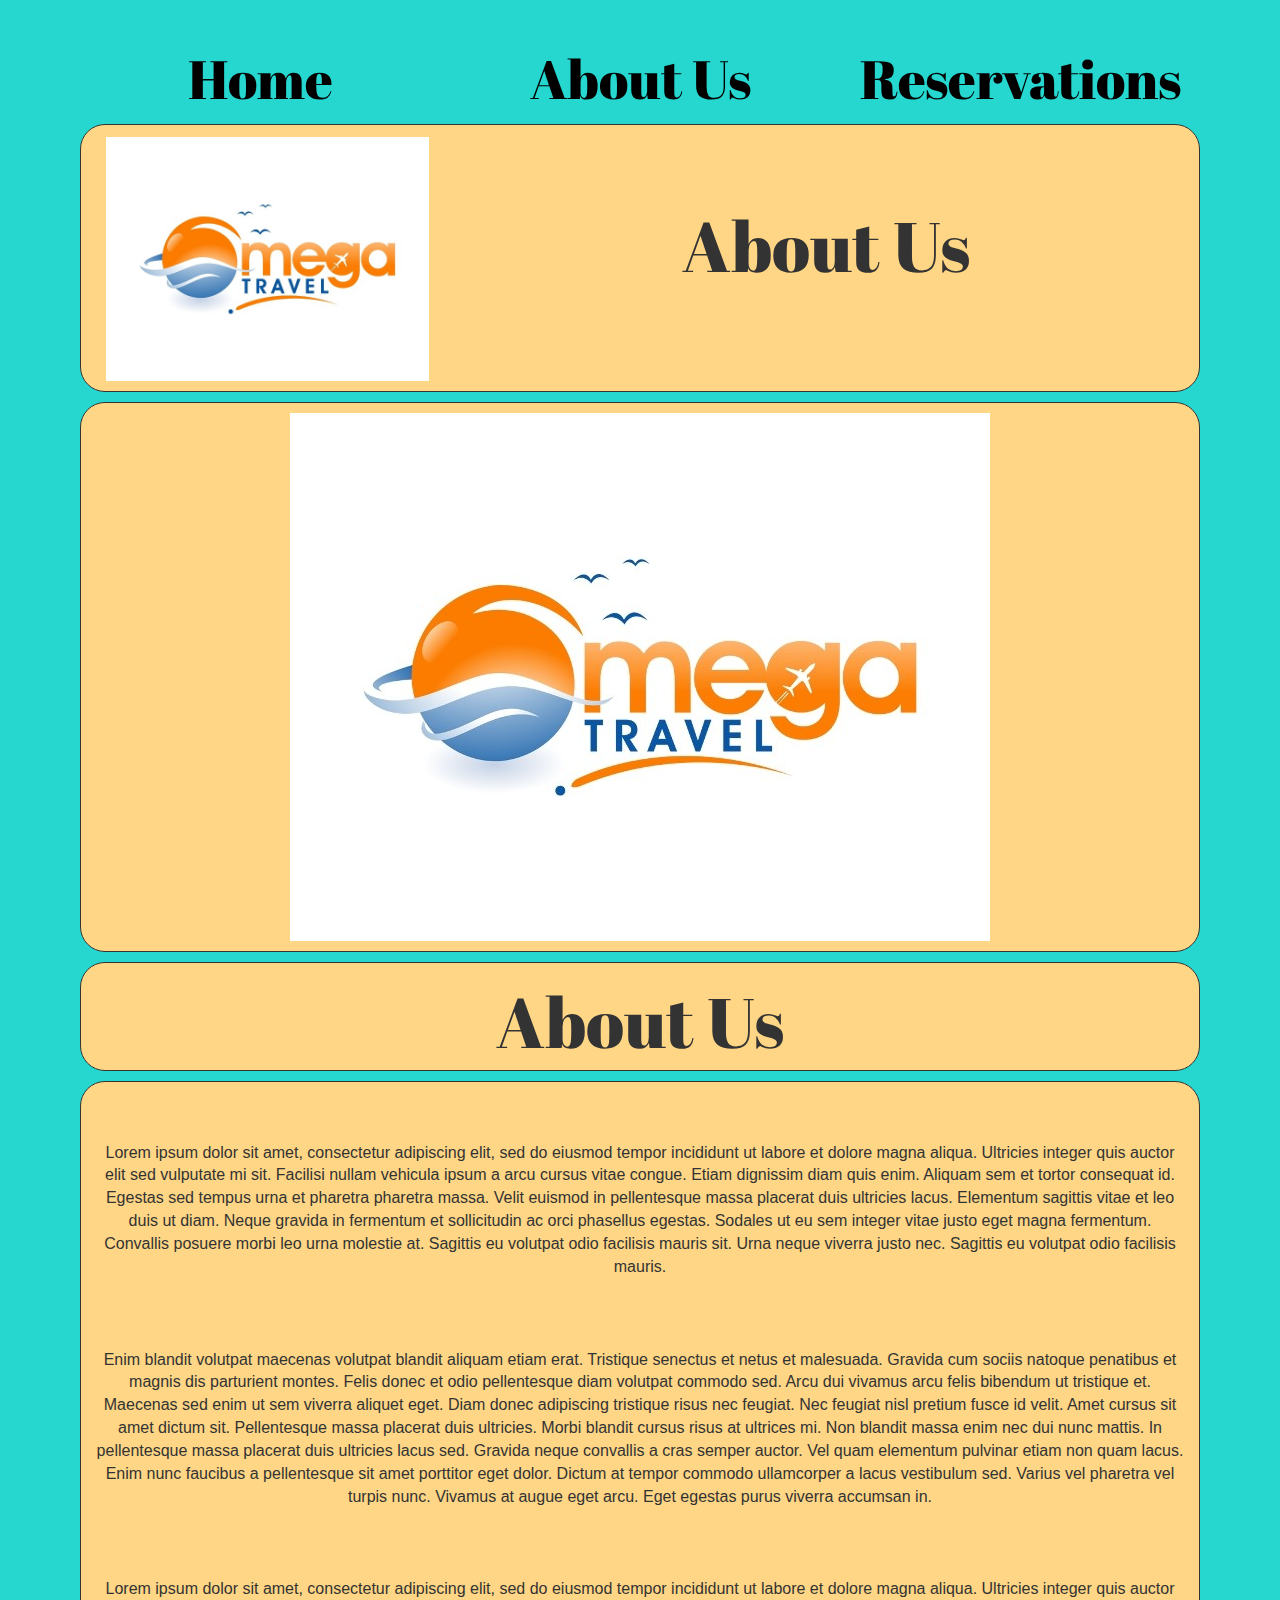
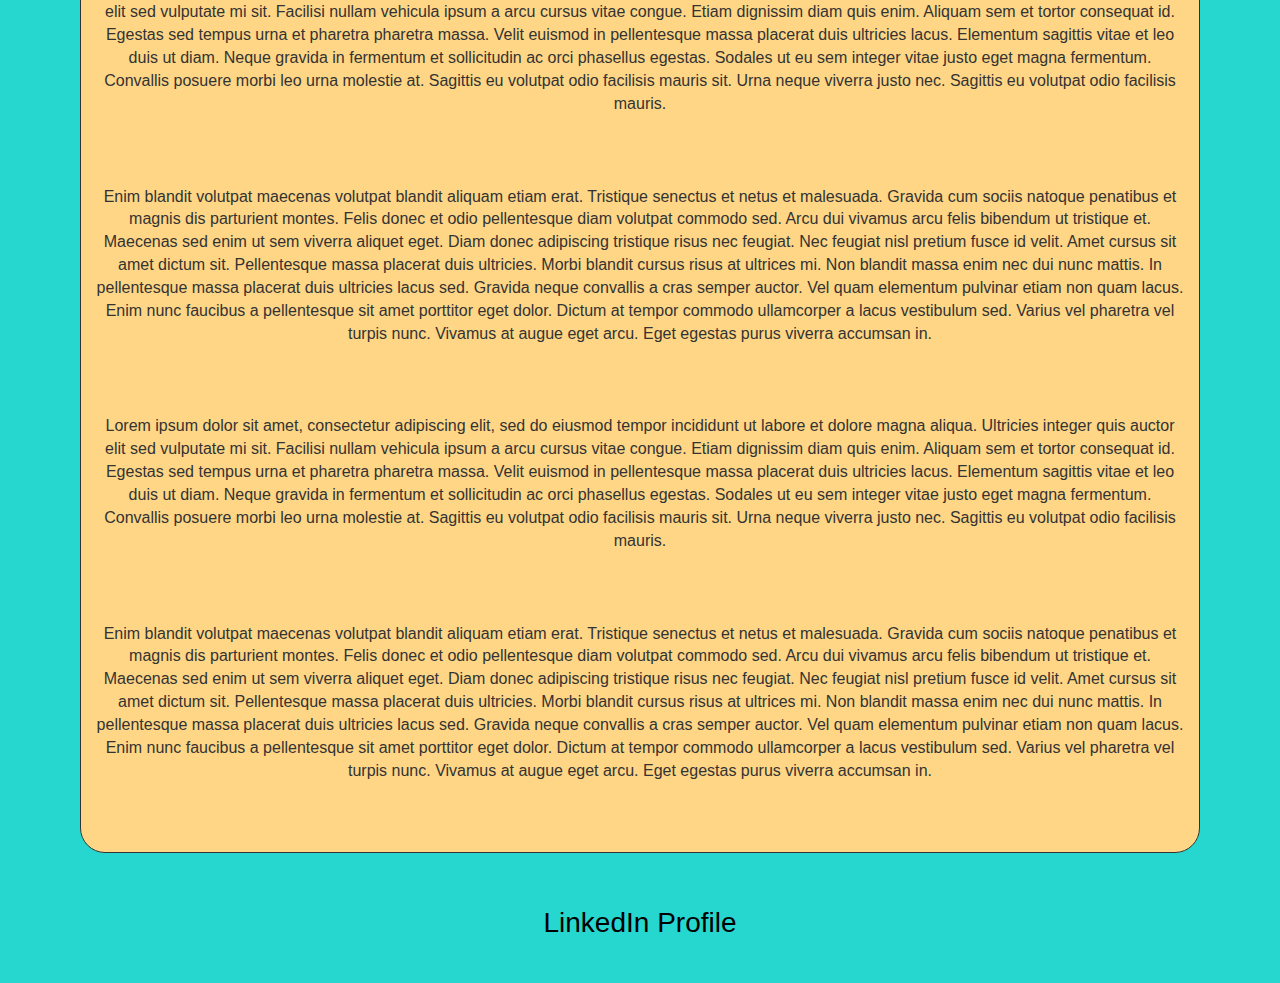
==== aboutUs.html @ 481287f4 "Added a Footer to each page along with some minor formatting changes" ====
<!DOCTYPE html>
<html>
    <head>
        <meta charset="utf-8">
        <meta http-equiv="X-UA-Compatible" content="IE=edge">
        <title>About Us</title>
        <meta name="viewport" content="width=device-width, initial-scale=1">
        <meta name="google-site-verification" content="vBU_wGD1m-66utVCQkMPjMBqwNAZ_jTCYyonk5jfdrk" />
        <link rel="shortcut icon" type="image/x-icon" href="icon.png" />
        <link rel="stylesheet" href="https://maxcdn.bootstrapcdn.com/bootstrap/3.4.0/css/bootstrap.min.css">
        <link href="https://fonts.googleapis.com/css?family=Abril+Fatface|Roboto+Slab" rel="stylesheet">
        <link href="styles.css" rel="stylesheet">
        <script type="text/javascript" src="https://code.angularjs.org/1.2.25/angular.min.js"></script>
        <script src="https://ajax.googleapis.com/ajax/libs/jquery/3.3.1/jquery.min.js"></script>
        <script src="https://maxcdn.bootstrapcdn.com/bootstrap/3.4.0/js/bootstrap.min.js"></script>
        <script type="text/javascript" src="main.js"></script>
        <script type="text/javascript" src="date.js"></script>
    </head>
    <body style="background-color: #26D7D0;">
        <div class="container">
            <div class="page-header">
                <div class="col-lg-4 col-md-4 col-sm-4 col-sm-4">
                    <div>
                        <a href="index.html">
                            <p id="nav">Home</p>
                        </a>
                    </div>
                </div>

                <div class="col-lg-4 col-md-4 col-sm-4 col-sm-4">
                    <div>
                        <a href="aboutUs.html">
                            <p id="nav">About Us</p>
                        </a>
                    </div>
                </div>

                <div class="col-lg-4 col-md-4 col-sm-4 col-sm-4">
                    <div>
                        <a href="reservations.html">
                            <p id="nav">Reservations</p>
                        </a>
                    </div>
                </div>
            </div>

            <div class="row">
                <div class="col-lg-4 col-md-4 col-sm-4 col-xs-12">
                    <img class="img-responsive" src="megaTravelLogo.jpg" alt="Mega Travel Logo" style="padding:10px;">
                </div>

                <div class="col-lg-8 col-md-8 col-sm-8 col-xs-12">
                </br></br></br>
                    <h3>
                        About Us
                    </h3>
                </div>
            </div>

            <div class="row">
                <div class="col-lg-12 col-md-12 col-sm-12 col-xs-12">
                    <img class="img-responsive" src="megaTravelLogo.jpg" alt="Mega Travel Logo" style="padding:10px;text-align: center;">
                </div>
            </div>
    
            <div class="row">
                    <div class="col-lg-12 col-md-12 col-sm-12 col-xs-12">
                        <h3>
                            About Us
                        </h3>
                    </div>
                </div>
    
            <div class="row">
                <div class="col-lg-12 col-md-12 col-sm-12 col-xs-12" style="text-align: center">
                    <br><br><br>
                    <p>
                        Lorem ipsum dolor sit amet, consectetur adipiscing elit,
                        sed do eiusmod tempor incididunt ut labore et dolore magna aliqua.
                        Ultricies integer quis auctor elit sed vulputate mi sit.
                        Facilisi nullam vehicula ipsum a arcu cursus vitae congue.
                        Etiam dignissim diam quis enim. Aliquam sem et tortor consequat id.
                        Egestas sed tempus urna et pharetra pharetra massa.
                        Velit euismod in pellentesque massa placerat duis ultricies lacus.
                        Elementum sagittis vitae et leo duis ut diam.
                        Neque gravida in fermentum et sollicitudin ac orci phasellus egestas.
                        Sodales ut eu sem integer vitae justo eget magna fermentum.
                        Convallis posuere morbi leo urna molestie at.
                        Sagittis eu volutpat odio facilisis mauris sit.
                        Urna neque viverra justo nec. Sagittis eu volutpat odio facilisis mauris.
                    </p>
                    <br><br><br>
                    <p>
                        Enim blandit volutpat maecenas volutpat blandit aliquam etiam erat.
                        Tristique senectus et netus et malesuada.
                        Gravida cum sociis natoque penatibus et magnis dis parturient montes.
                        Felis donec et odio pellentesque diam volutpat commodo sed.
                        Arcu dui vivamus arcu felis bibendum ut tristique et.
                        Maecenas sed enim ut sem viverra aliquet eget.
                        Diam donec adipiscing tristique risus nec feugiat.
                        Nec feugiat nisl pretium fusce id velit. Amet cursus sit amet dictum sit.
                        Pellentesque massa placerat duis ultricies.
                        Morbi blandit cursus risus at ultrices mi.
                        Non blandit massa enim nec dui nunc mattis.
                        In pellentesque massa placerat duis ultricies lacus sed.
                        Gravida neque convallis a cras semper auctor.
                        Vel quam elementum pulvinar etiam non quam lacus.
                        Enim nunc faucibus a pellentesque sit amet porttitor eget dolor.
                        Dictum at tempor commodo ullamcorper a lacus vestibulum sed.
                        Varius vel pharetra vel turpis nunc. Vivamus at augue eget arcu.
                        Eget egestas purus viverra accumsan in.
                    </p>
                    <br><br><br>
                    <p>
                        Lorem ipsum dolor sit amet, consectetur adipiscing elit,
                        sed do eiusmod tempor incididunt ut labore et dolore magna aliqua.
                        Ultricies integer quis auctor elit sed vulputate mi sit.
                        Facilisi nullam vehicula ipsum a arcu cursus vitae congue.
                        Etiam dignissim diam quis enim. Aliquam sem et tortor consequat id.
                        Egestas sed tempus urna et pharetra pharetra massa.
                        Velit euismod in pellentesque massa placerat duis ultricies lacus.
                        Elementum sagittis vitae et leo duis ut diam.
                        Neque gravida in fermentum et sollicitudin ac orci phasellus egestas.
                        Sodales ut eu sem integer vitae justo eget magna fermentum.
                        Convallis posuere morbi leo urna molestie at.
                        Sagittis eu volutpat odio facilisis mauris sit.
                        Urna neque viverra justo nec. Sagittis eu volutpat odio facilisis mauris.
                    </p>
                    <br><br><br>
                    <p>
                        Enim blandit volutpat maecenas volutpat blandit aliquam etiam erat.
                        Tristique senectus et netus et malesuada.
                        Gravida cum sociis natoque penatibus et magnis dis parturient montes.
                        Felis donec et odio pellentesque diam volutpat commodo sed.
                        Arcu dui vivamus arcu felis bibendum ut tristique et.
                        Maecenas sed enim ut sem viverra aliquet eget.
                        Diam donec adipiscing tristique risus nec feugiat.
                        Nec feugiat nisl pretium fusce id velit. Amet cursus sit amet dictum sit.
                        Pellentesque massa placerat duis ultricies.
                        Morbi blandit cursus risus at ultrices mi.
                        Non blandit massa enim nec dui nunc mattis.
                        In pellentesque massa placerat duis ultricies lacus sed.
                        Gravida neque convallis a cras semper auctor.
                        Vel quam elementum pulvinar etiam non quam lacus.
                        Enim nunc faucibus a pellentesque sit amet porttitor eget dolor.
                        Dictum at tempor commodo ullamcorper a lacus vestibulum sed.
                        Varius vel pharetra vel turpis nunc. Vivamus at augue eget arcu.
                        Eget egestas purus viverra accumsan in.
                    </p>
                    <br><br><br>
                    <p>
                        Lorem ipsum dolor sit amet, consectetur adipiscing elit,
                        sed do eiusmod tempor incididunt ut labore et dolore magna aliqua.
                        Ultricies integer quis auctor elit sed vulputate mi sit.
                        Facilisi nullam vehicula ipsum a arcu cursus vitae congue.
                        Etiam dignissim diam quis enim. Aliquam sem et tortor consequat id.
                        Egestas sed tempus urna et pharetra pharetra massa.
                        Velit euismod in pellentesque massa placerat duis ultricies lacus.
                        Elementum sagittis vitae et leo duis ut diam.
                        Neque gravida in fermentum et sollicitudin ac orci phasellus egestas.
                        Sodales ut eu sem integer vitae justo eget magna fermentum.
                        Convallis posuere morbi leo urna molestie at.
                        Sagittis eu volutpat odio facilisis mauris sit.
                        Urna neque viverra justo nec. Sagittis eu volutpat odio facilisis mauris.
                    </p>
                    <br><br><br>
                    <p>
                        Enim blandit volutpat maecenas volutpat blandit aliquam etiam erat.
                        Tristique senectus et netus et malesuada.
                        Gravida cum sociis natoque penatibus et magnis dis parturient montes.
                        Felis donec et odio pellentesque diam volutpat commodo sed.
                        Arcu dui vivamus arcu felis bibendum ut tristique et.
                        Maecenas sed enim ut sem viverra aliquet eget.
                        Diam donec adipiscing tristique risus nec feugiat.
                        Nec feugiat nisl pretium fusce id velit. Amet cursus sit amet dictum sit.
                        Pellentesque massa placerat duis ultricies.
                        Morbi blandit cursus risus at ultrices mi.
                        Non blandit massa enim nec dui nunc mattis.
                        In pellentesque massa placerat duis ultricies lacus sed.
                        Gravida neque convallis a cras semper auctor.
                        Vel quam elementum pulvinar etiam non quam lacus.
                        Enim nunc faucibus a pellentesque sit amet porttitor eget dolor.
                        Dictum at tempor commodo ullamcorper a lacus vestibulum sed.
                        Varius vel pharetra vel turpis nunc. Vivamus at augue eget arcu.
                        Eget egestas purus viverra accumsan in.
                    </p>
                    <br><br><br>
                </div>
            </div>
        </div>

        <footer class="page-footer font-small blue">
            </br></br>
            <div class="footer text-center py-3">
                <a href="https://www.linkedin.com/in/londonolson/" style="color:black;font-size: 2em;"> LinkedIn Profile</a>
            </div>
        </br></br>
        </footer>
    </body>
</html>
---- styles.css ----
h1
{
    font-family: 'Roboto Slab';
    font-size: 64px;
}

h2
{
    font-family: 'Roboto Slab';
    font-size: 40px;
}

h3
{
    font-family: 'Abril Fatface';
    font-size: 5em;
    text-align: center;
}

.page-header 
{ 
    border-bottom:none;
    padding-bottom: 64px;
}

#nav
{
    font-family: 'Abril Fatface';
    font-size: 54px;
    color: black;
    text-align: center;
}

.row
{
    border: 1px solid;
    border-radius: 25px;
    background-color: #FFD685;
    margin: 10px;
}

ul 
{
    text-align: center;
    list-style-position: inside;
    font-size: 2em;
}

p
{
    font-size: 16px;
}

img 
{
    display: block;
    margin-left: auto;
    margin-right: auto;
}

.half-rule { 
    margin-left: 0;
    text-align: left;
    width: 50%;
 }
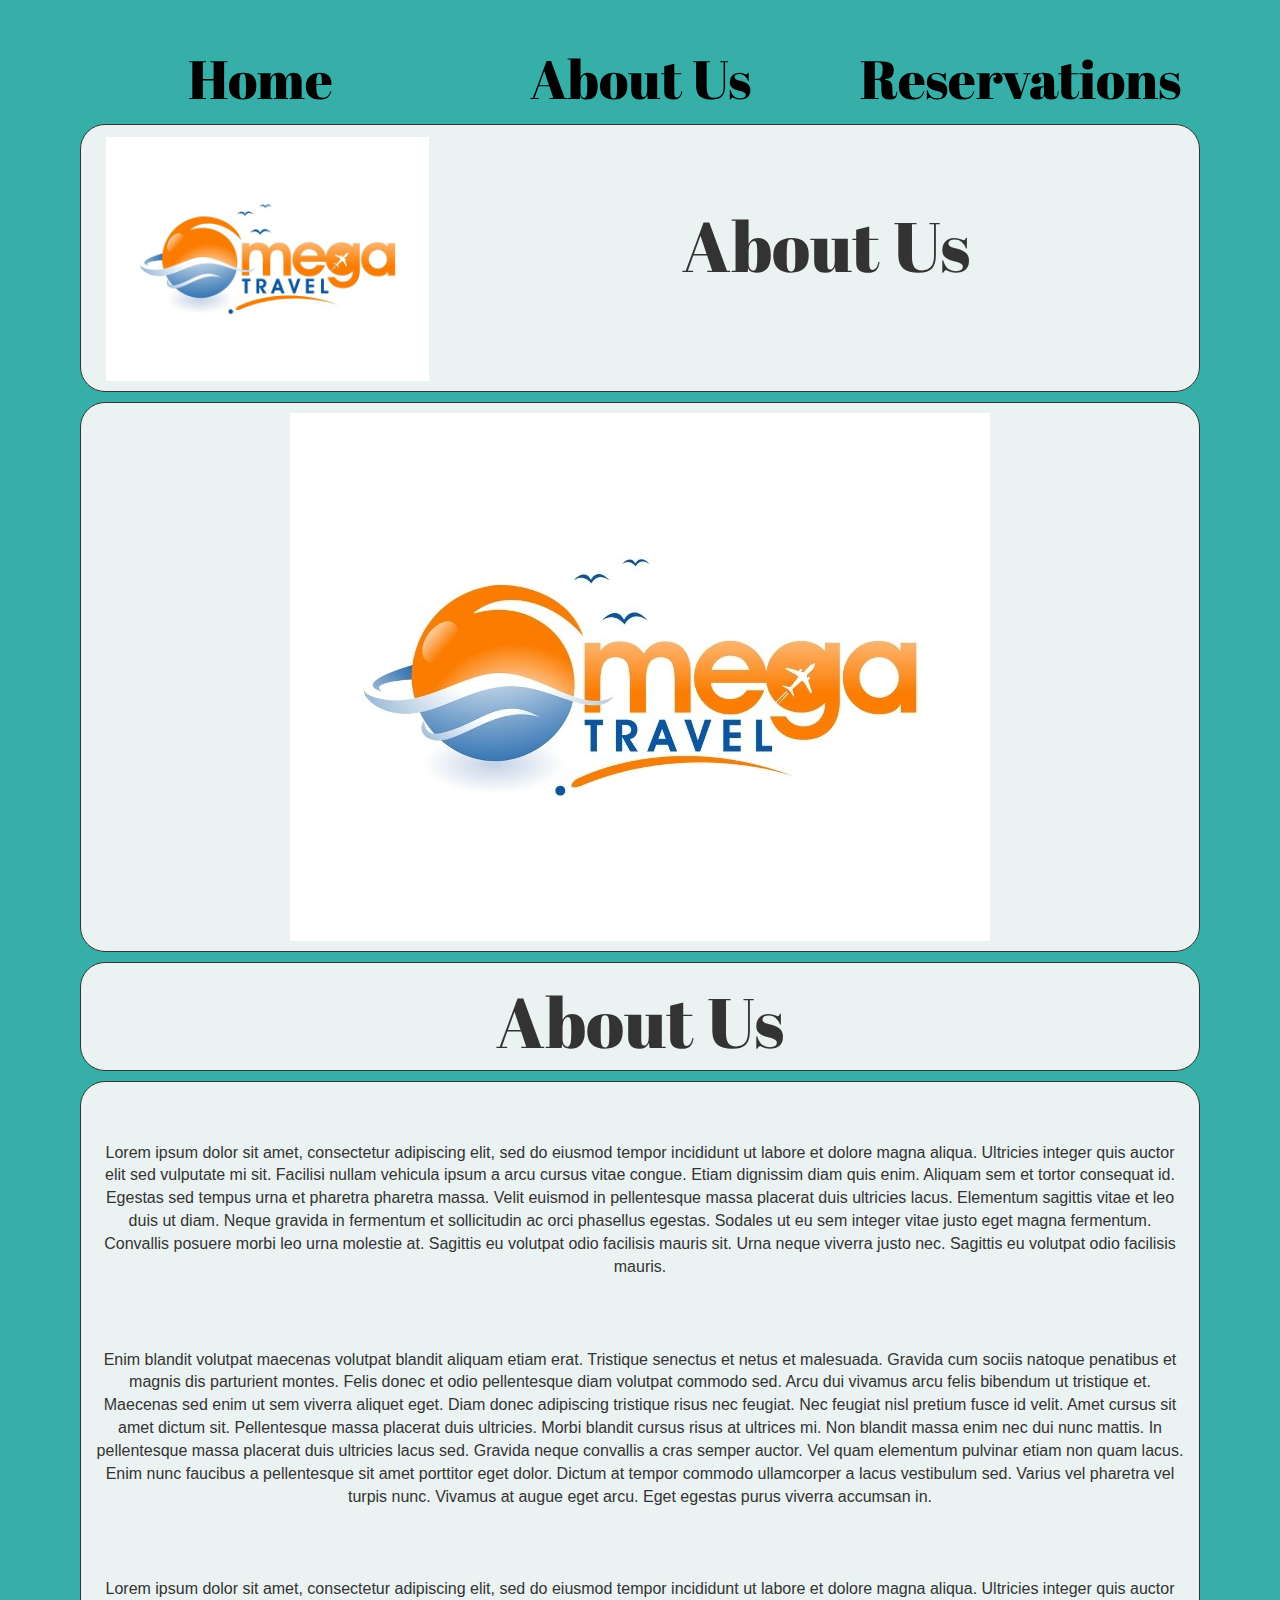
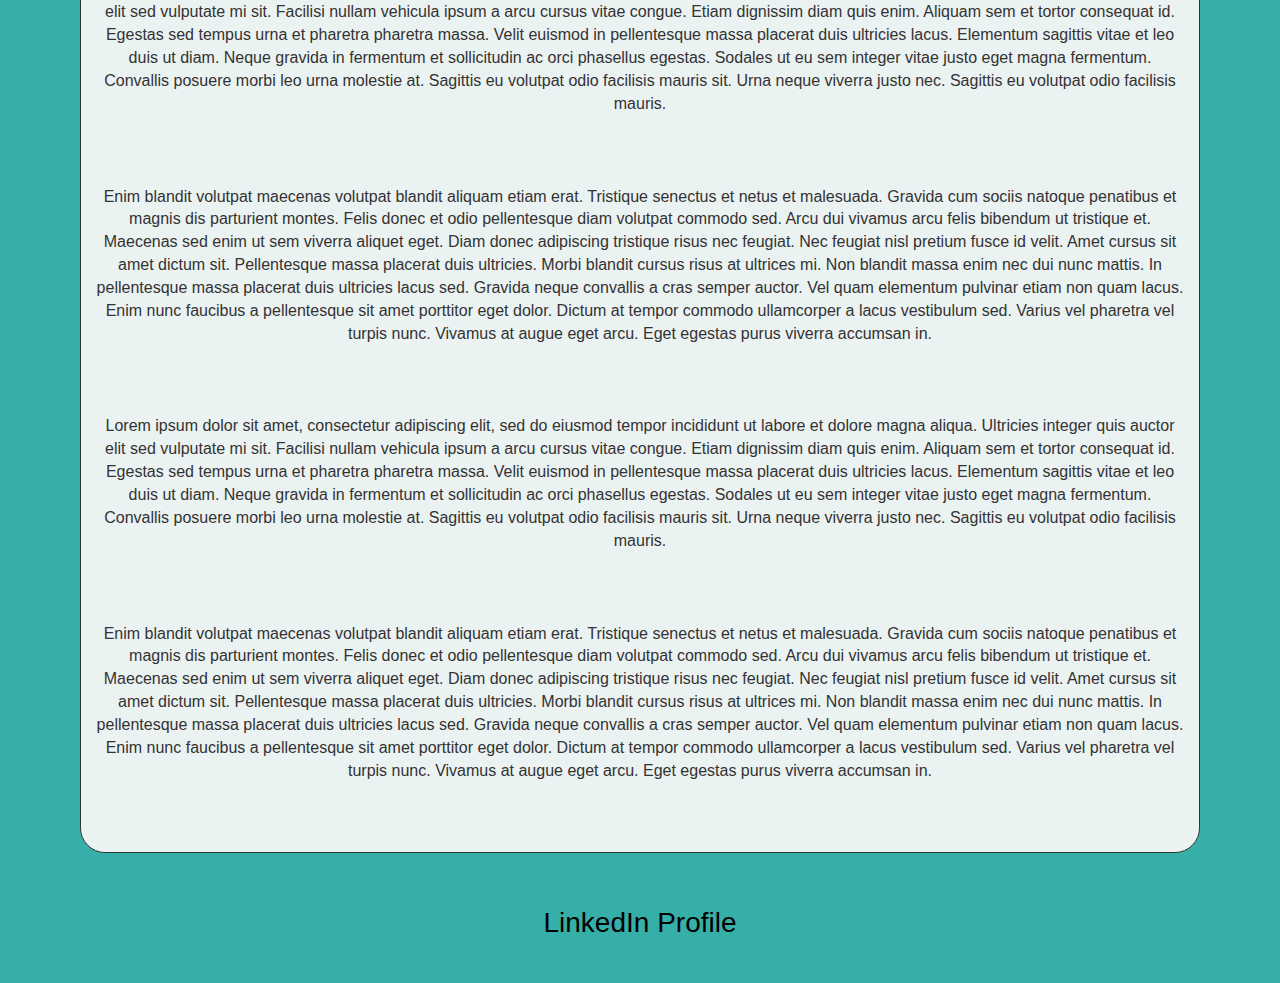
==== commit da34cd4e: "Changed color scheme" ====
--- a/aboutUs.html
+++ b/aboutUs.html
@@ -16,7 +16,7 @@
         <script type="text/javascript" src="main.js"></script>
         <script type="text/javascript" src="date.js"></script>
     </head>
-    <body style="background-color: #26D7D0;">
+    <body style="background-color: #37AFA9;">
         <div class="container">
             <div class="page-header">
                 <div class="col-lg-4 col-md-4 col-sm-4 col-sm-4">
--- a/styles.css
+++ b/styles.css
@@ -35,7 +35,7 @@
 {
     border: 1px solid;
     border-radius: 25px;
-    background-color: #FFD685;
+    background-color: #EBF2F2;
     margin: 10px;
 }
 
@@ -61,5 +61,5 @@
 .half-rule { 
     margin-left: 0;
     text-align: left;
-    width: 50%;
+    border-color: black;
  }
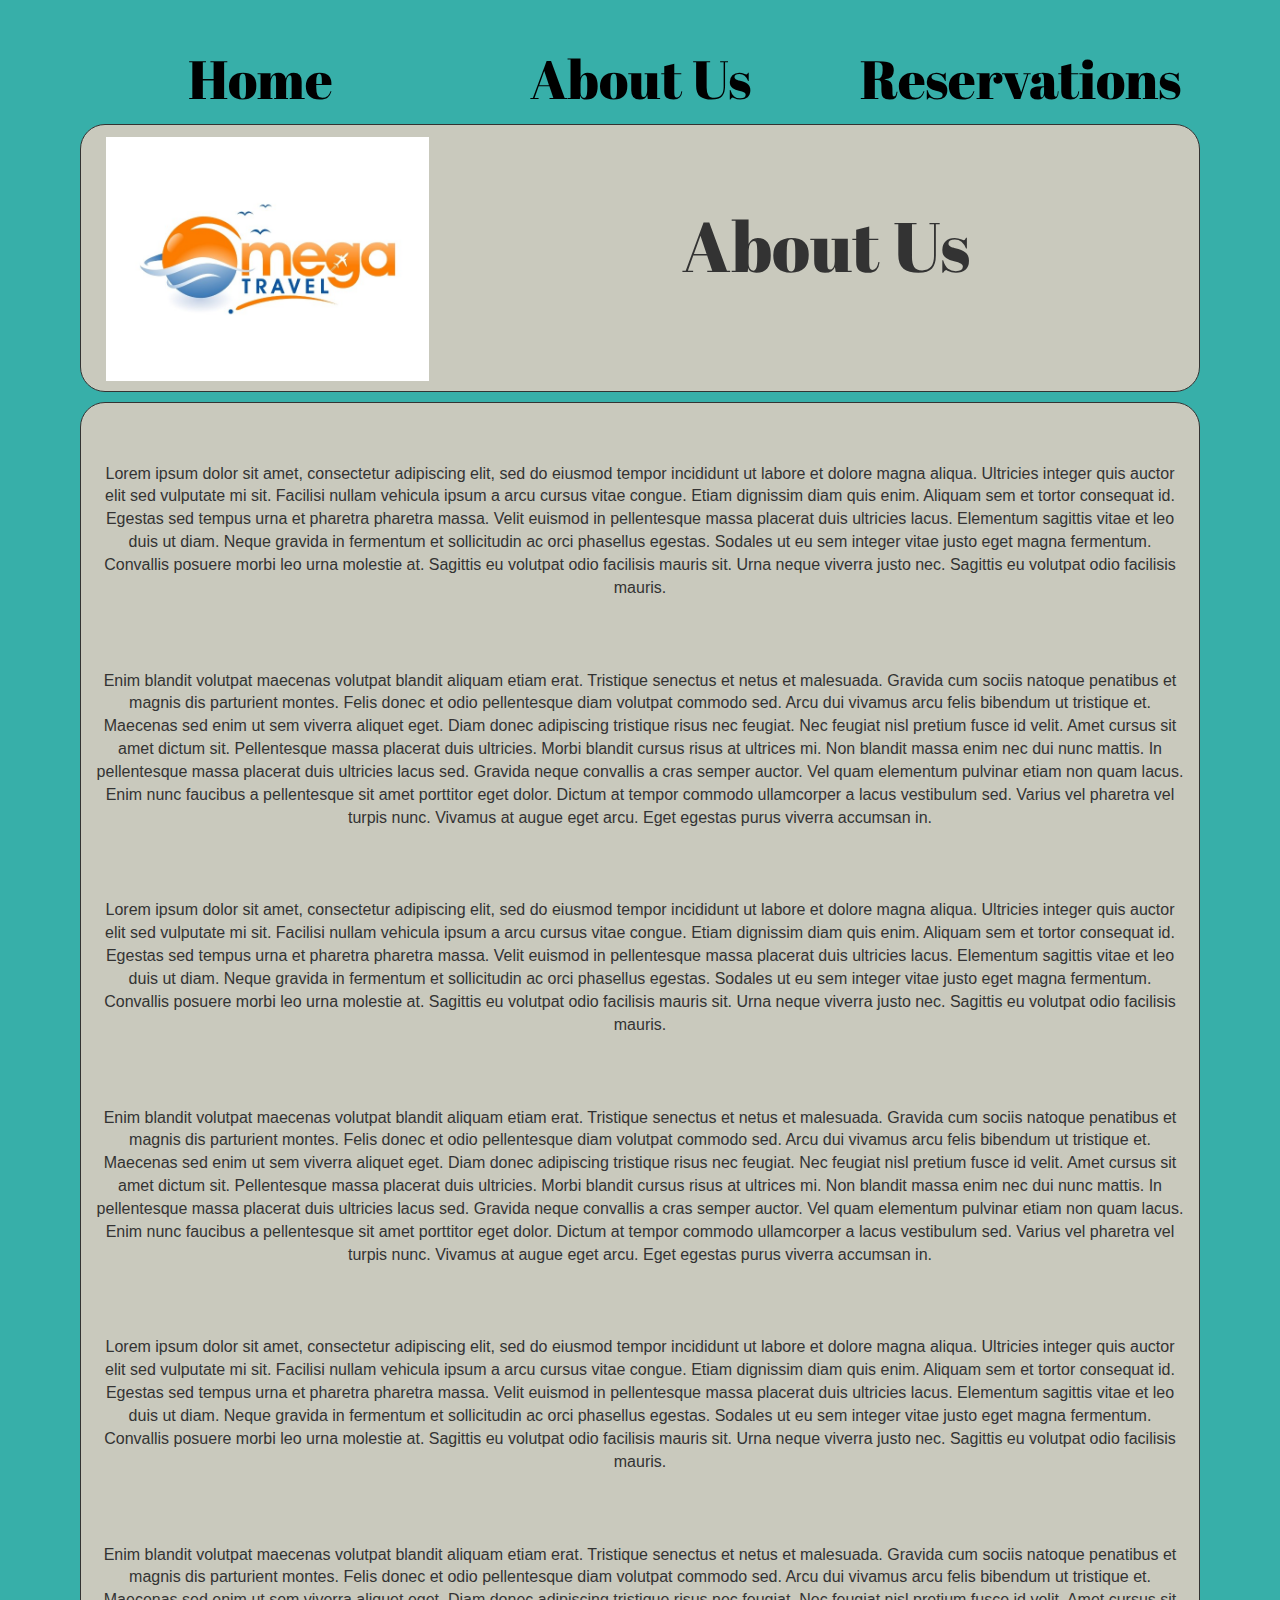
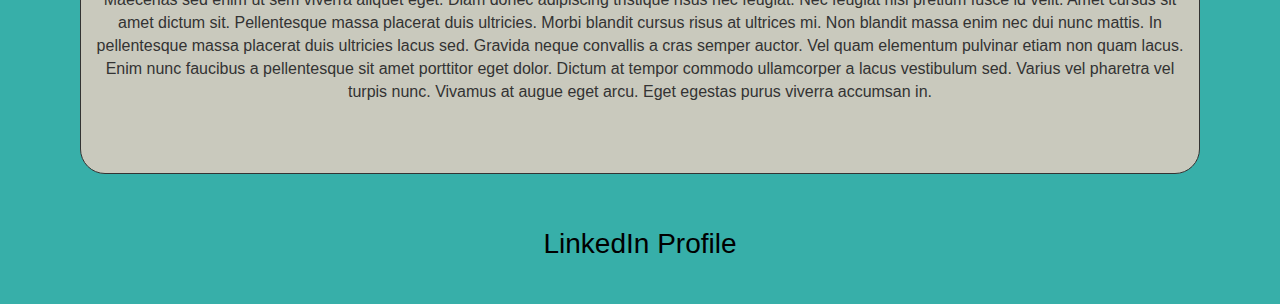
==== commit 4cc36588: "Resizing for mobile" ====
--- a/aboutUs.html
+++ b/aboutUs.html
@@ -54,22 +54,9 @@
                     <h3>
                         About Us
                     </h3>
+                </br></br>
                 </div>
             </div>
-
-            <div class="row">
-                <div class="col-lg-12 col-md-12 col-sm-12 col-xs-12">
-                    <img class="img-responsive" src="megaTravelLogo.jpg" alt="Mega Travel Logo" style="padding:10px;text-align: center;">
-                </div>
-            </div>
-    
-            <div class="row">
-                    <div class="col-lg-12 col-md-12 col-sm-12 col-xs-12">
-                        <h3>
-                            About Us
-                        </h3>
-                    </div>
-                </div>
     
             <div class="row">
                 <div class="col-lg-12 col-md-12 col-sm-12 col-xs-12" style="text-align: center">
--- a/styles.css
+++ b/styles.css
@@ -35,7 +35,7 @@
 {
     border: 1px solid;
     border-radius: 25px;
-    background-color: #EBF2F2;
+    background-color: #C9C9BD;
     margin: 10px;
 }
 
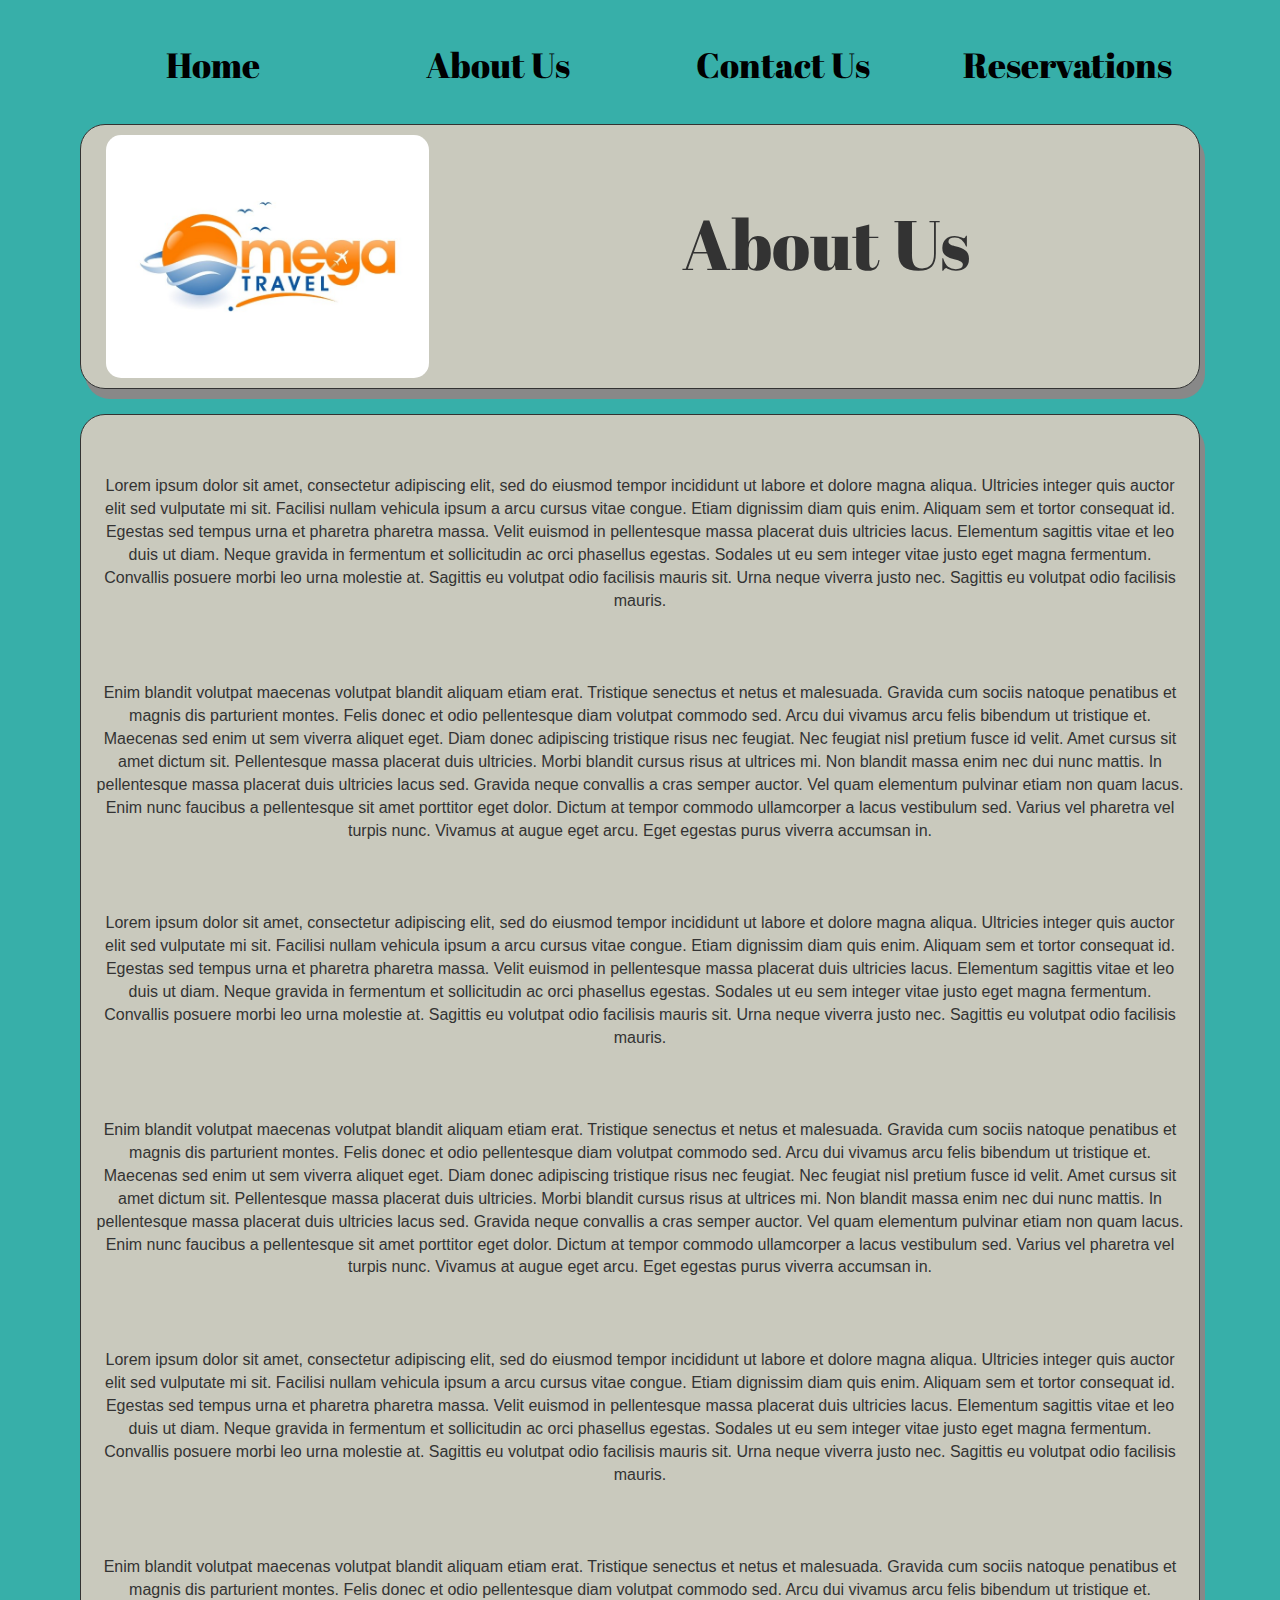
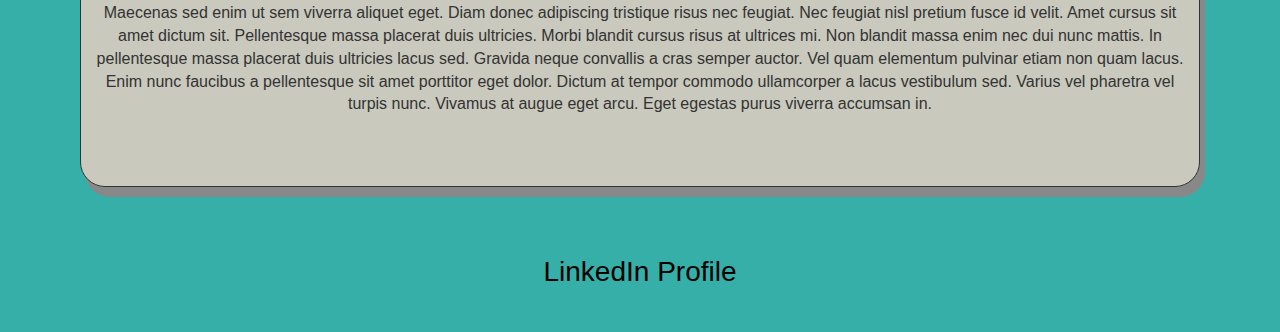
==== commit d245cbd6: "Added a contact page and added that to the nav" ====
--- a/aboutUs.html
+++ b/aboutUs.html
@@ -19,7 +19,7 @@
     <body style="background-color: #37AFA9;">
         <div class="container">
             <div class="page-header">
-                <div class="col-lg-4 col-md-4 col-sm-4 col-sm-4">
+                <div class="col-lg-3 col-md-3 col-sm-3 col-sm-3">
                     <div>
                         <a href="index.html">
                             <p id="nav">Home</p>
@@ -27,7 +27,7 @@
                     </div>
                 </div>
 
-                <div class="col-lg-4 col-md-4 col-sm-4 col-sm-4">
+                <div class="col-lg-3 col-md-3 col-sm-3 col-sm-3">
                     <div>
                         <a href="aboutUs.html">
                             <p id="nav">About Us</p>
@@ -35,7 +35,15 @@
                     </div>
                 </div>
 
-                <div class="col-lg-4 col-md-4 col-sm-4 col-sm-4">
+                <div class="col-lg-3 col-md-3 col-sm-3 col-sm-3">
+                    <div>
+                        <a href="contactUs.html">
+                            <p id="nav">Contact Us</p>
+                        </a>
+                    </div>
+                </div>
+
+                <div class="col-lg-3 col-md-3 col-sm-3 col-sm-3">
                     <div>
                         <a href="reservations.html">
                             <p id="nav">Reservations</p>
--- a/styles.css
+++ b/styles.css
@@ -26,7 +26,7 @@
 #nav
 {
     font-family: 'Abril Fatface';
-    font-size: 54px;
+    font-size: 35px;
     color: black;
     text-align: center;
 }
@@ -37,6 +37,8 @@
     border-radius: 25px;
     background-color: #C9C9BD;
     margin: 10px;
+    box-shadow: 5px 10px #888888;
+    margin-bottom: 25px;
 }
 
 ul 
@@ -56,6 +58,7 @@
     display: block;
     margin-left: auto;
     margin-right: auto;
+    border-radius: 25px;
 }
 
 .half-rule { 
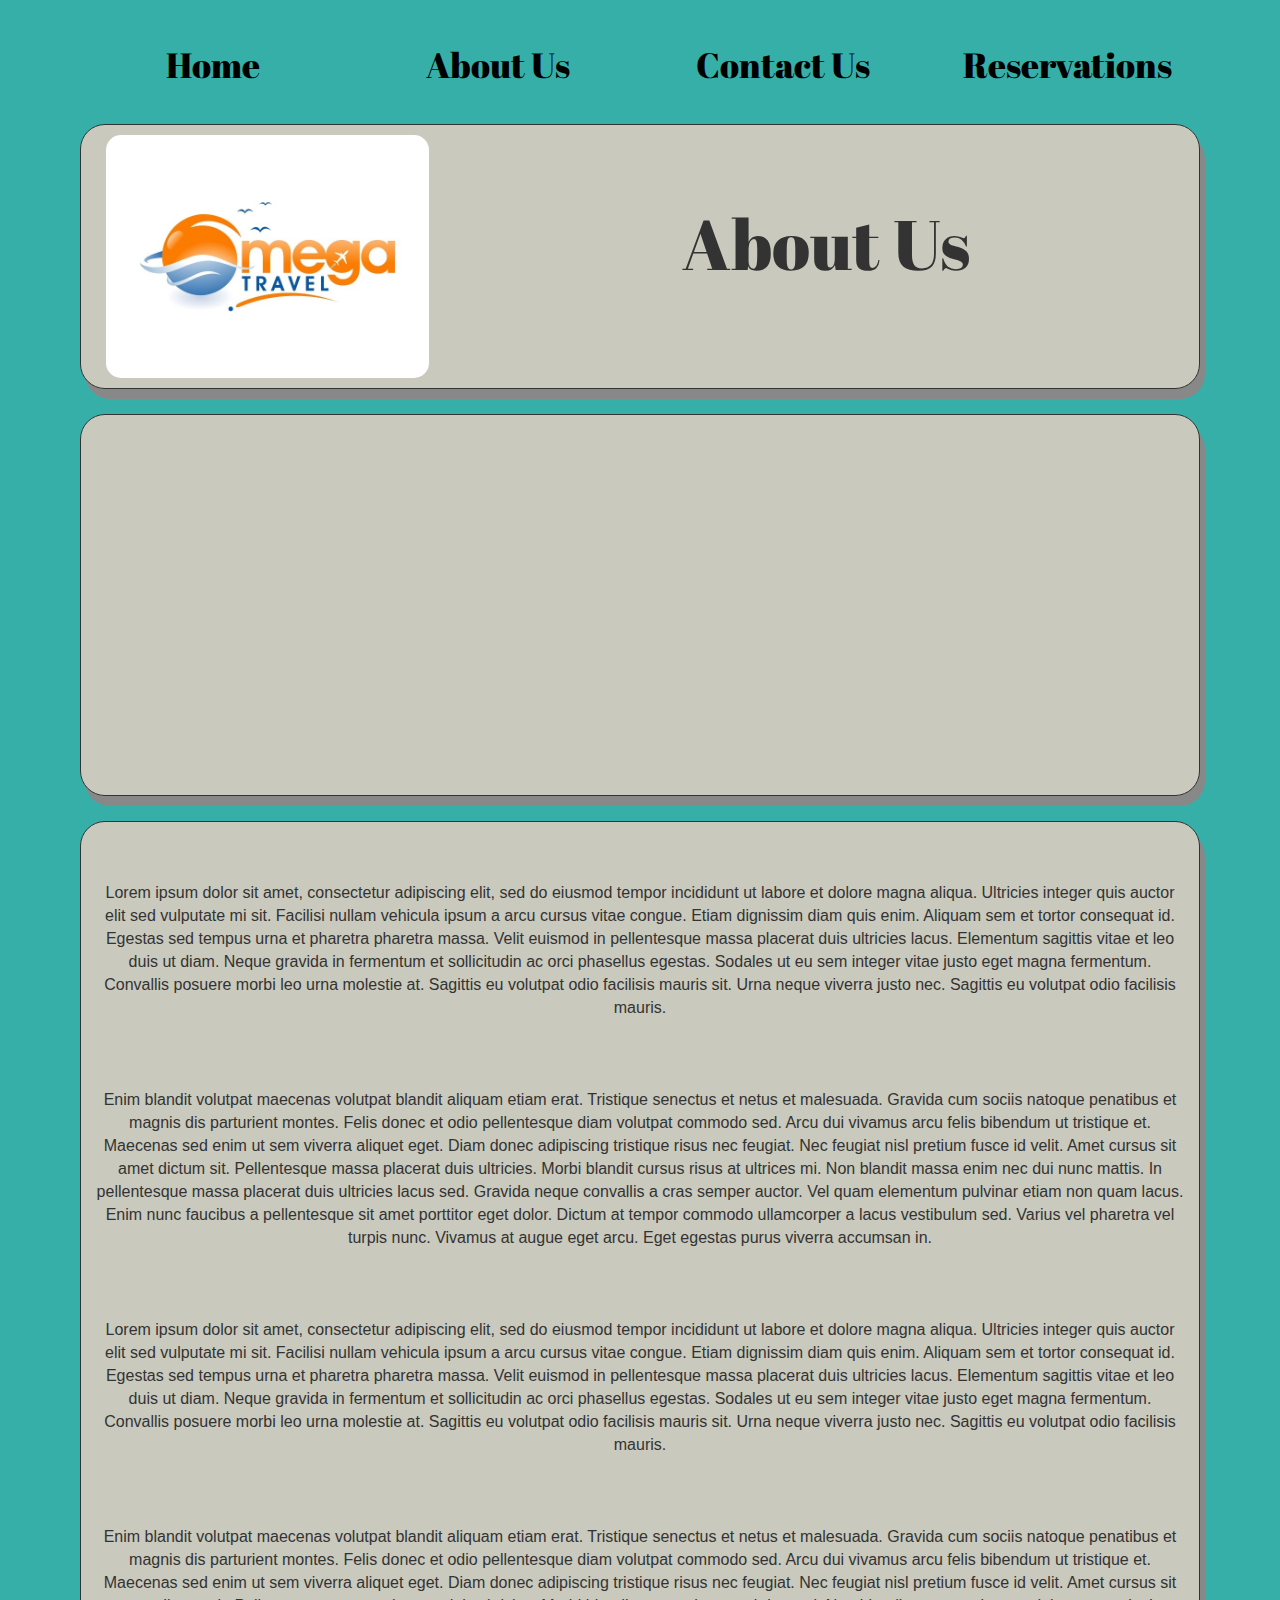
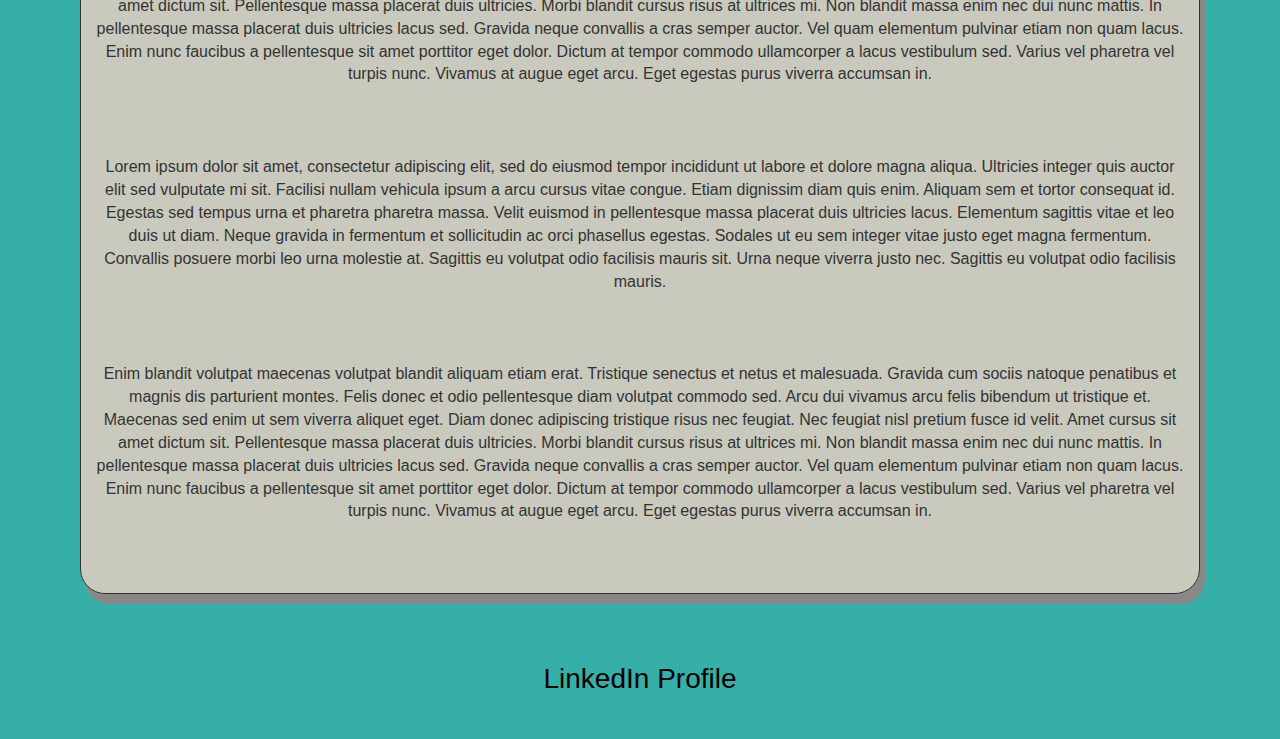
==== commit 0268f63d: "Added intro video" ====
--- a/aboutUs.html
+++ b/aboutUs.html
@@ -65,6 +65,15 @@
                 </br></br>
                 </div>
             </div>
+
+            <div class="row">
+                <div class="col-lg-12 col-md-12 col-sm-12 col-xs-12" style="text-align: center">
+                </br></br>
+                    <iframe width="560" height="315" src="https://www.youtube.com/embed/PJlmYh27MHg" frameborder="0" 
+                    allow="accelerometer; autoplay; encrypted-media; gyroscope; picture-in-picture" allowfullscreen></iframe>
+                </br></br>
+                </div>
+            </div>
     
             <div class="row">
                 <div class="col-lg-12 col-md-12 col-sm-12 col-xs-12" style="text-align: center">
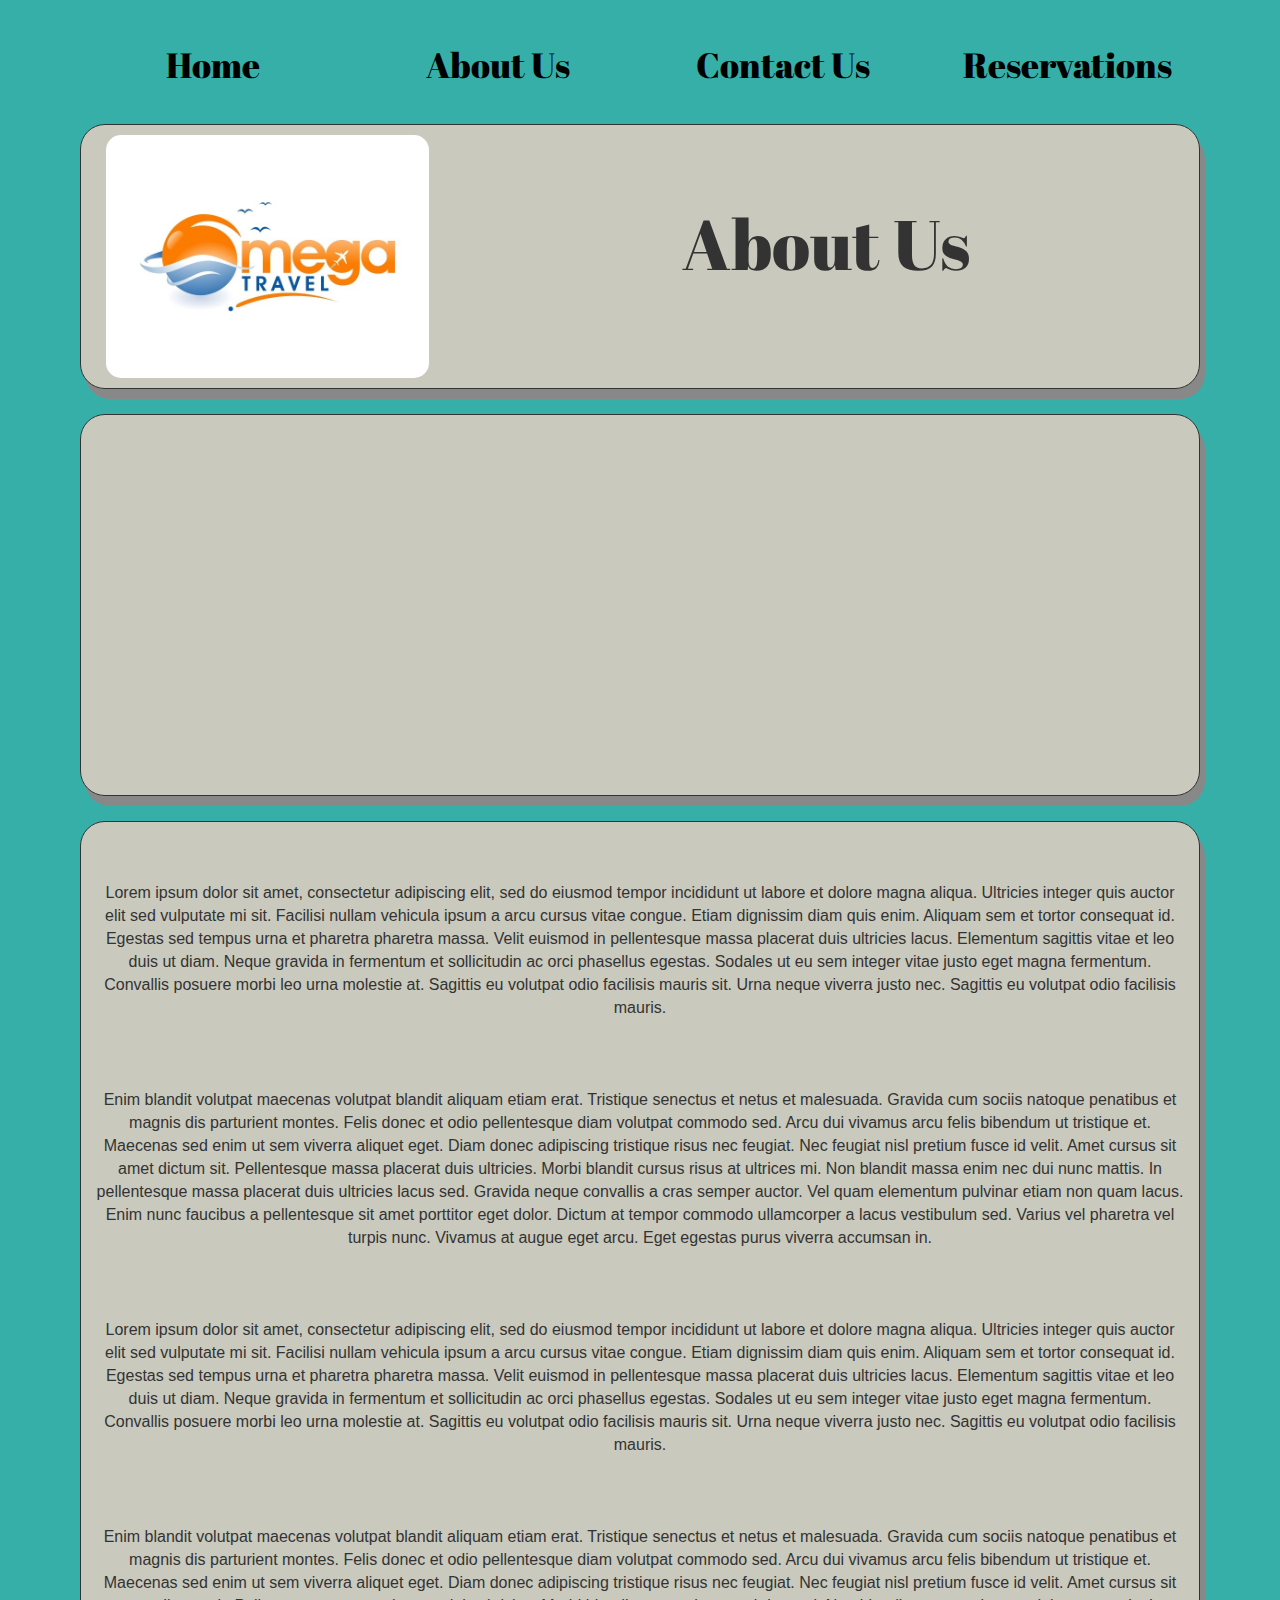
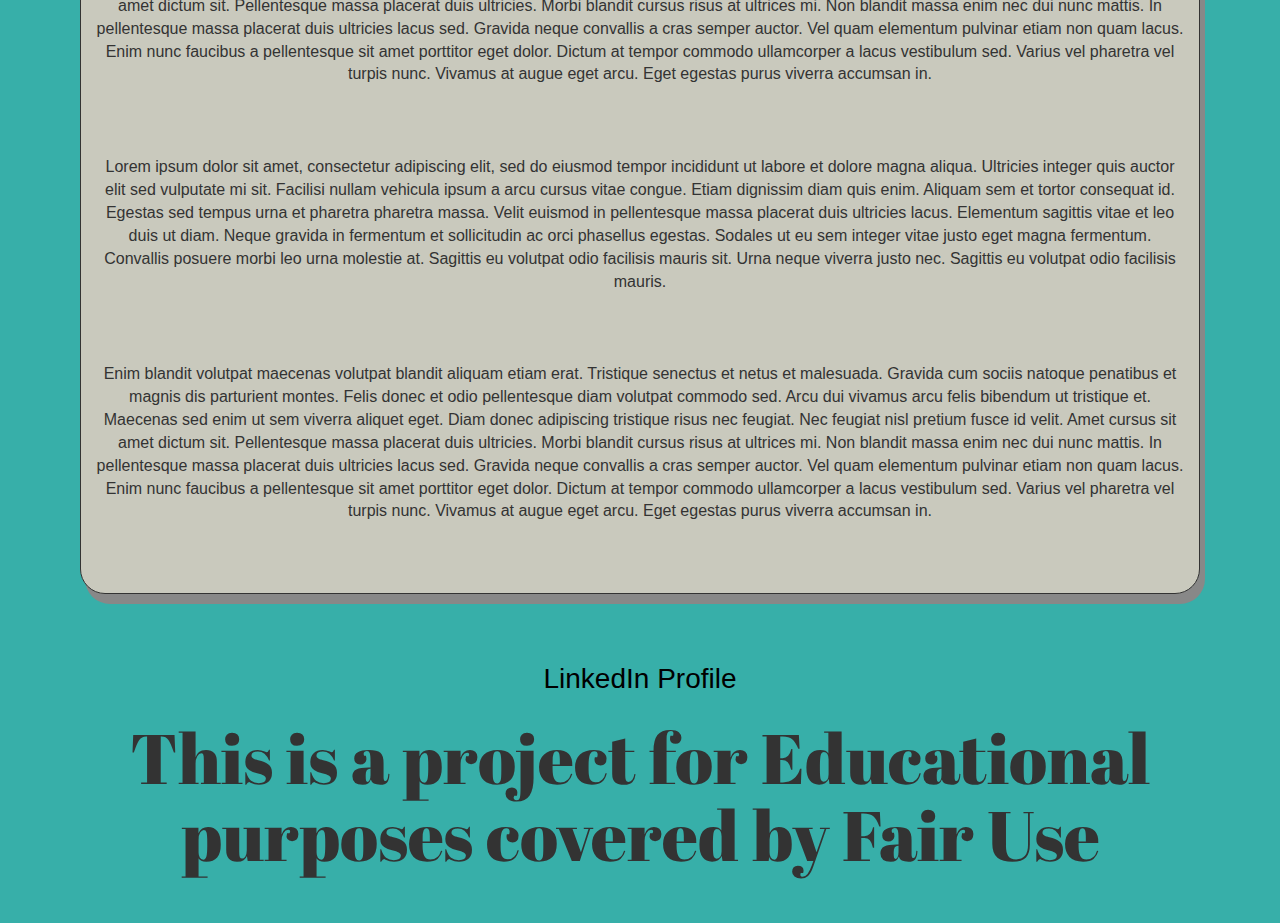
==== commit 2b2cb58c: "Added a fair use message on each page" ====
--- a/aboutUs.html
+++ b/aboutUs.html
@@ -197,6 +197,7 @@
             </br></br>
             <div class="footer text-center py-3">
                 <a href="https://www.linkedin.com/in/londonolson/" style="color:black;font-size: 2em;"> LinkedIn Profile</a>
+                <h3>This is a project for Educational purposes covered by Fair Use</h3>
             </div>
         </br></br>
         </footer>
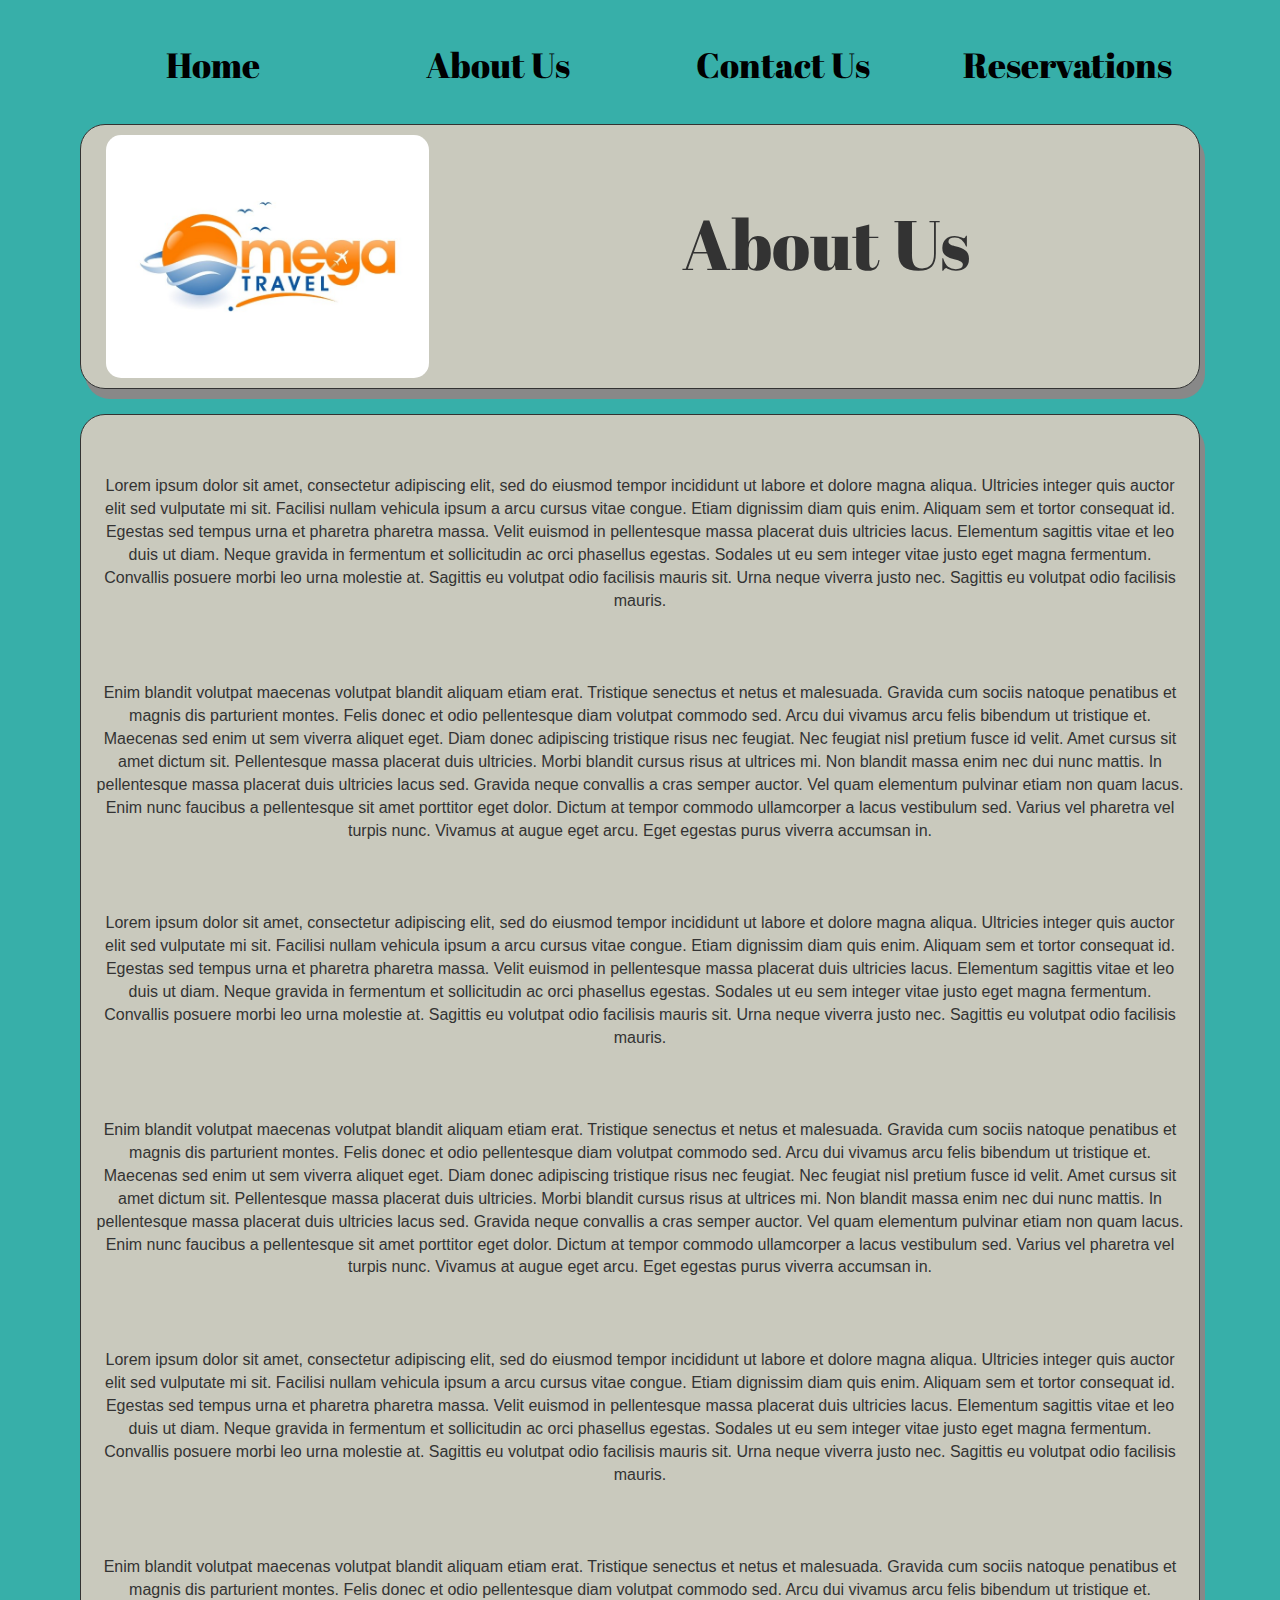
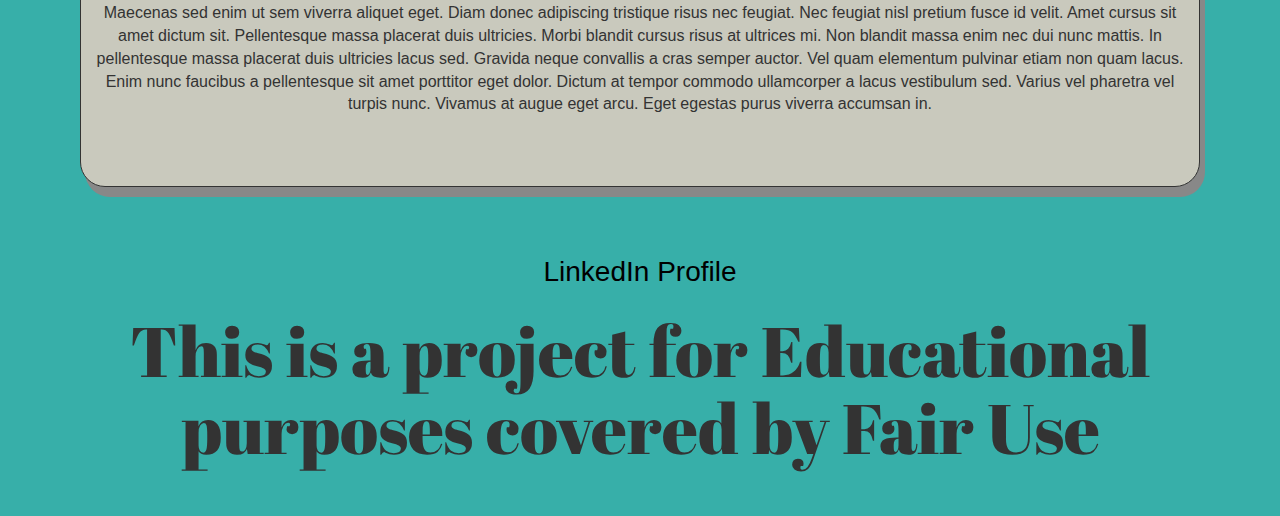
==== commit 352c2ee7: "Removed video from About Us page" ====
--- a/aboutUs.html
+++ b/aboutUs.html
@@ -62,15 +62,6 @@
                     <h3>
                         About Us
                     </h3>
-                </br></br>
-                </div>
-            </div>
-
-            <div class="row">
-                <div class="col-lg-12 col-md-12 col-sm-12 col-xs-12" style="text-align: center">
-                </br></br>
-                    <iframe width="560" height="315" src="https://www.youtube.com/embed/PJlmYh27MHg" frameborder="0" 
-                    allow="accelerometer; autoplay; encrypted-media; gyroscope; picture-in-picture" allowfullscreen></iframe>
                 </br></br>
                 </div>
             </div>
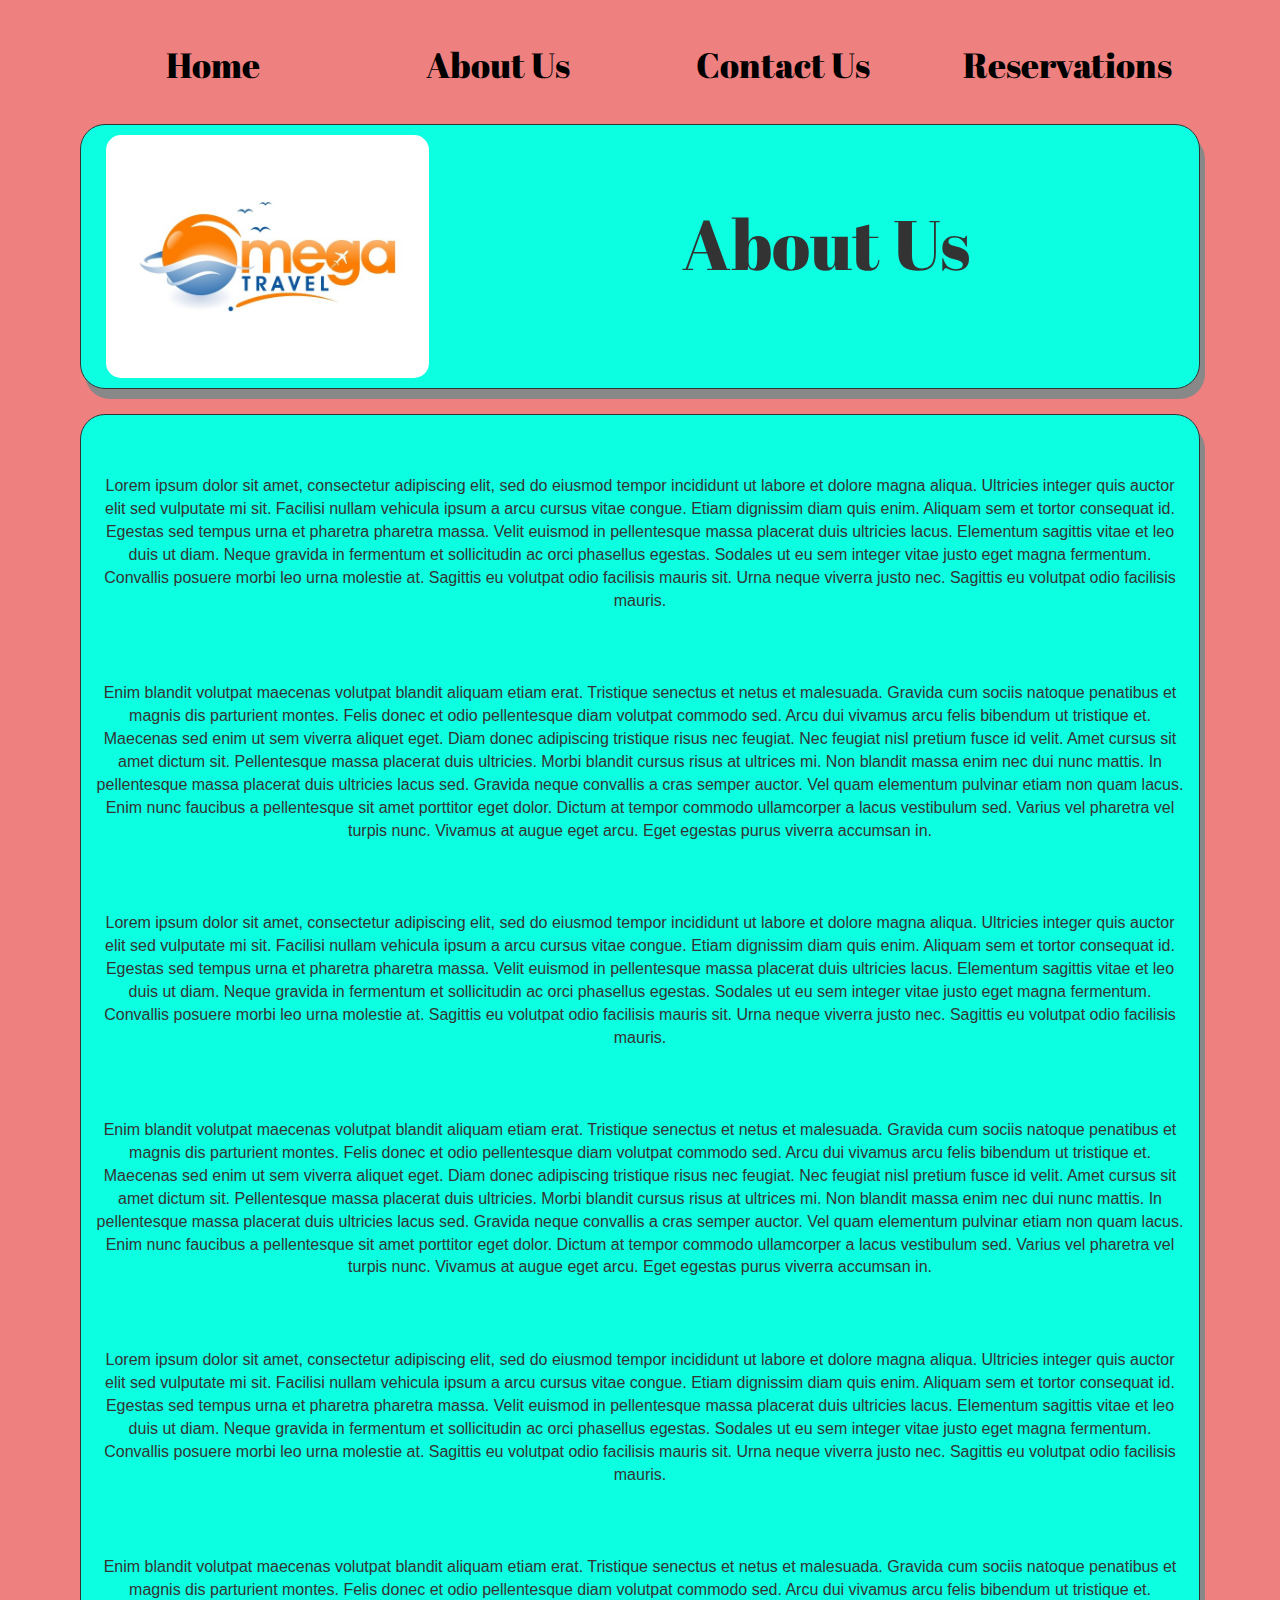
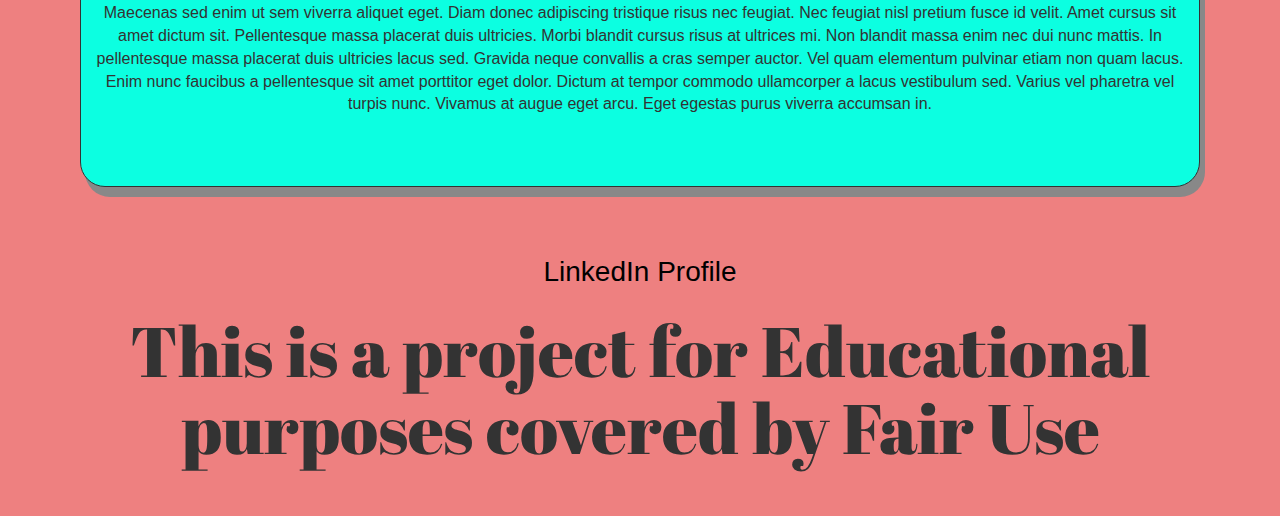
==== commit 6d28a8e6: "Changed color scheme" ====
--- a/aboutUs.html
+++ b/aboutUs.html
@@ -16,7 +16,7 @@
         <script type="text/javascript" src="main.js"></script>
         <script type="text/javascript" src="date.js"></script>
     </head>
-    <body style="background-color: #37AFA9;">
+    <body style="background-color: #EE8080;">
         <div class="container">
             <div class="page-header">
                 <div class="col-lg-3 col-md-3 col-sm-3 col-sm-3">
--- a/styles.css
+++ b/styles.css
@@ -35,7 +35,7 @@
 {
     border: 1px solid;
     border-radius: 25px;
-    background-color: #C9C9BD;
+    background-color: #0CFFE1;
     margin: 10px;
     box-shadow: 5px 10px #888888;
     margin-bottom: 25px;
